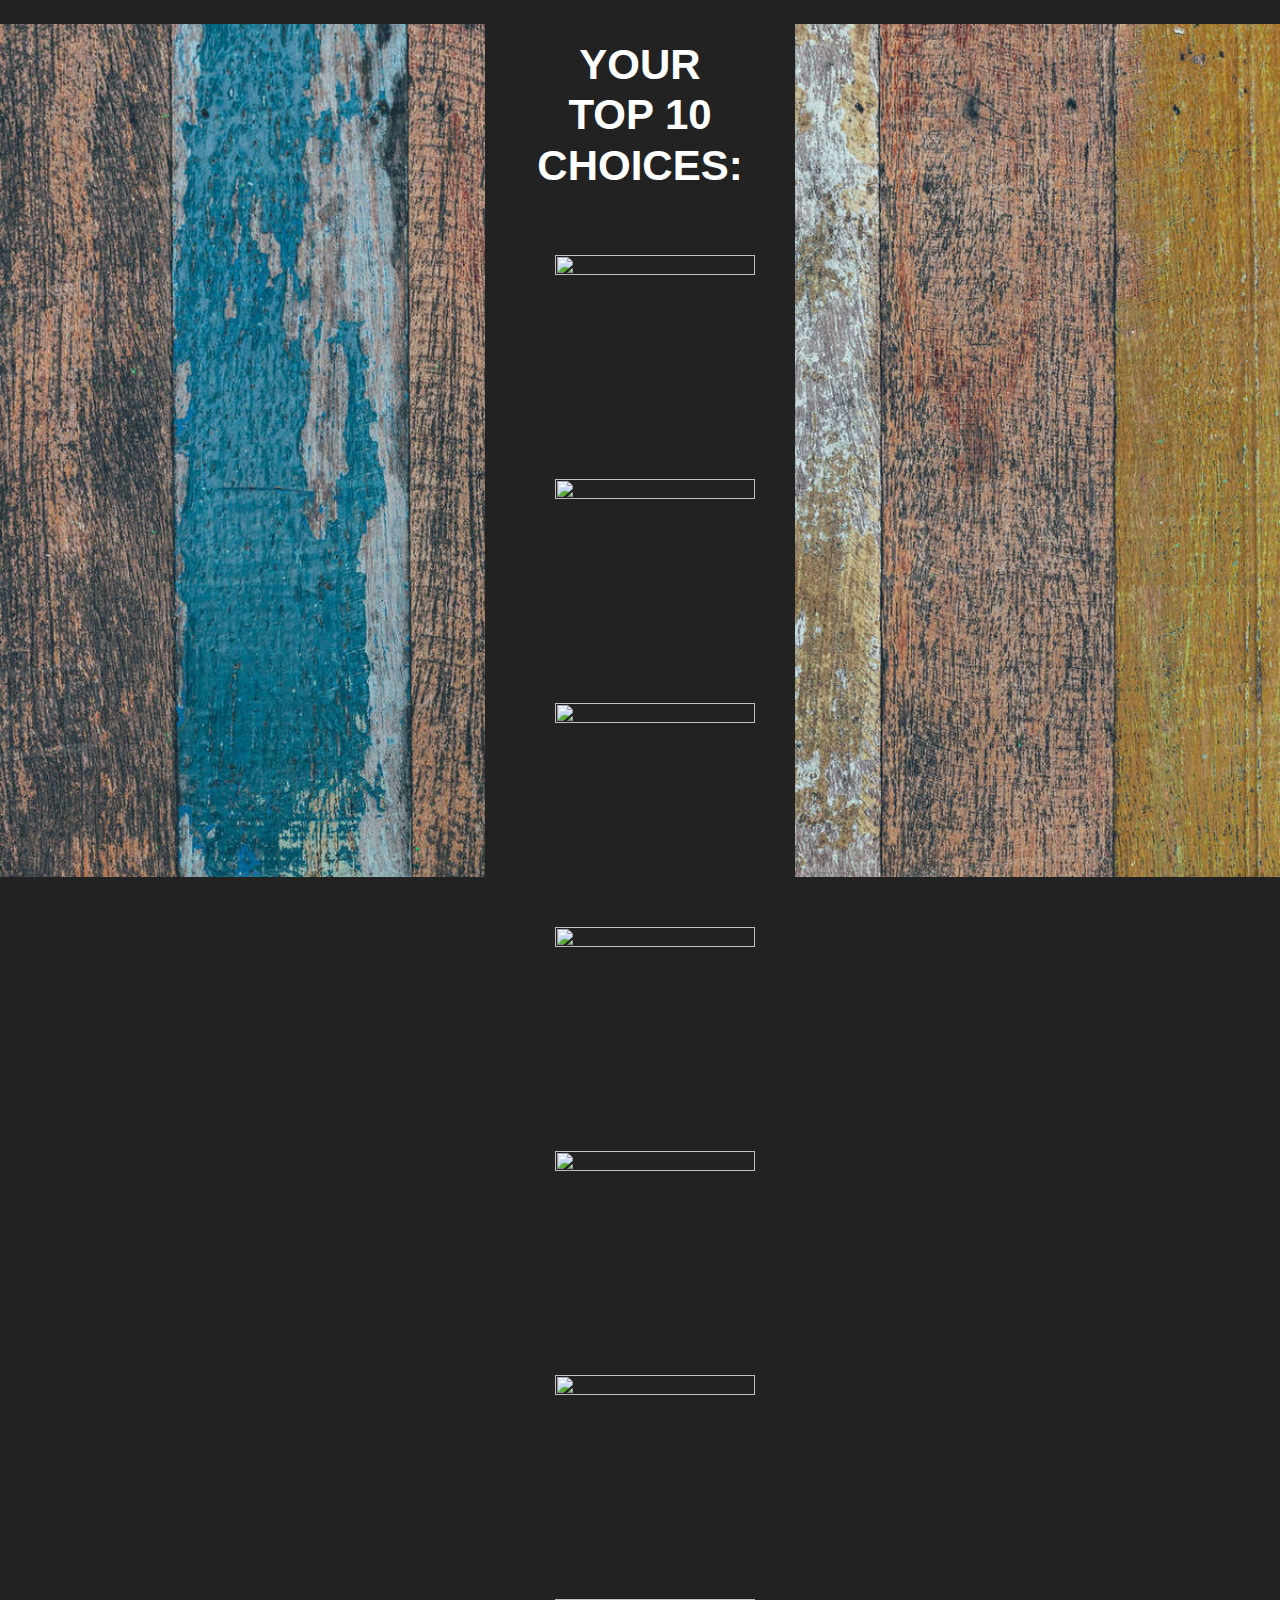
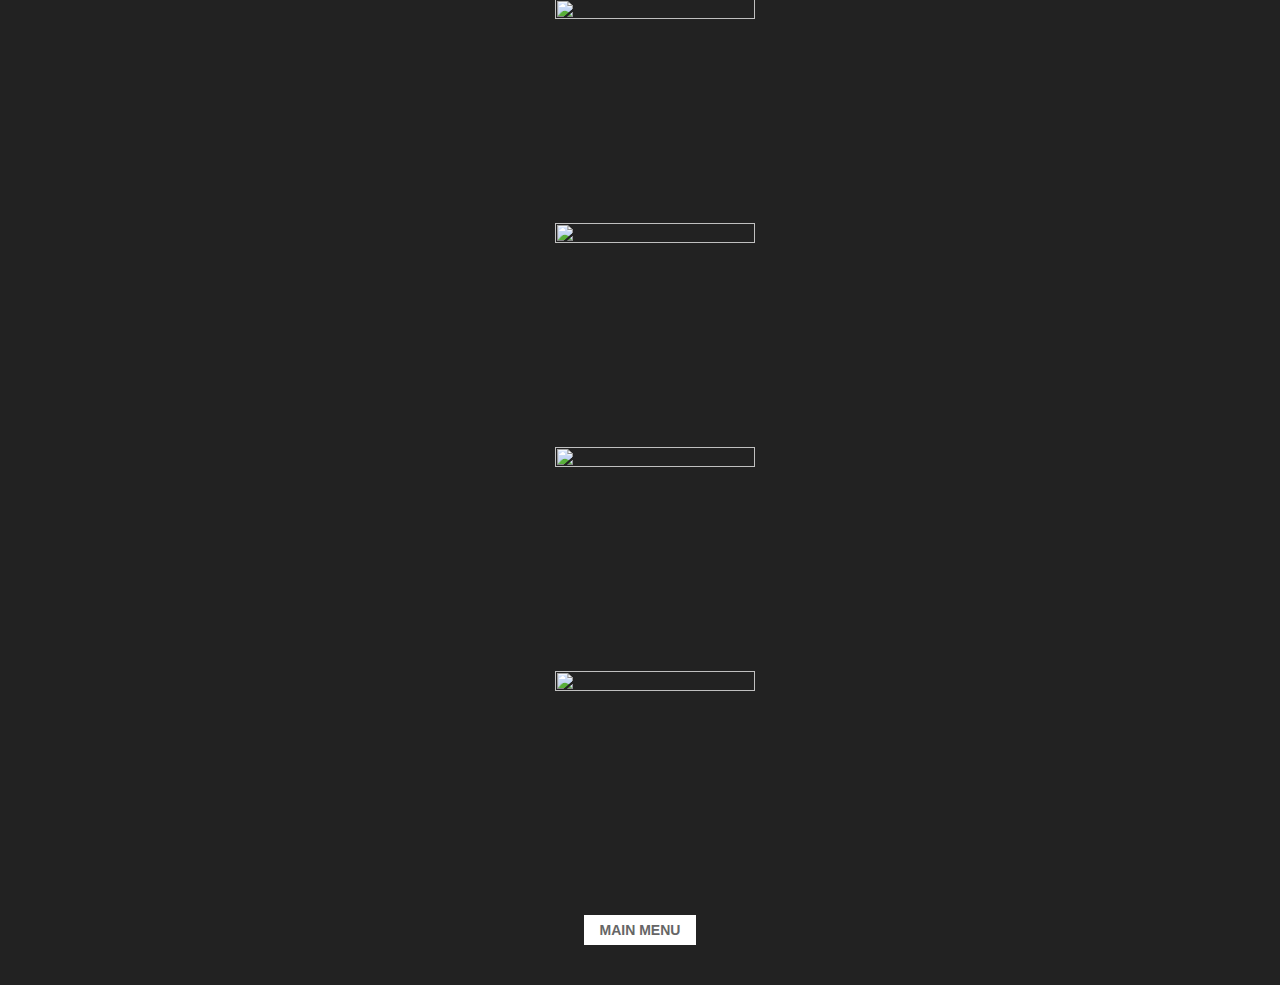
==== results1.html @ a5433c7b "images showing" ====
<!DOCTYPE html>
    <html lang="en">
    <head>
        <meta charset="UTF-8">
        <meta name="viewport" content="width=device-width, initial-scale=1.0">
        <meta http-equiv="X-UA-Compatible" content="ie=edge">
        <title>Choicemaker</title>
    <!-- added UIkit js -->
      <script src="uikit.js"></script>
    <!-- added UIkit -->
<link rel= "stylesheet" href="uikit.css">
    <!-- added my own internal stylesheet   -->
        <link rel= "stylesheet" href="Assets/CSS/style.css">
    </head>
    <body>  
        <div class="uk-flex uk-flex-center uk-background-contain uk-light uk-background-secondary uk-background-fixed" data-src="resultsBackground.jpg" uk-img>  
        <div class="uk-flex uk-flex-center uk-background-contain uk-light uk-background-secondary " data-src="resultsBackground.jpg" uk-img>  
            <div class="uk-background-secondary uk-padding uk-panel uk-text-bold uk-text-center">
              <p class="uk-h1"><b>YOUR <br>TOP 10<br> CHOICES:</b></p>

    <br><ol>
    <li><a href="https://b.zmtcdn.com/data"><img src="" data-src="0" class="image0" width="200px" height="200px"  ></li></a><br>
    <li><a href="https://b.zmtcdn.com/data"><img src="" data-src="1" class= "image1" width="200px" height="200px" ></li></a><br>
    <li><a href="https://b.zmtcdn.com/data"><img src="" data-src="2" class="image2" width="200px" height="200px" ></li></a><br>
    <li><a href="https://b.zmtcdn.com/data"><img src="" data-src="3" class="image3" width="200px" height="200px" ></li></a><br>
    <li><a href="https://b.zmtcdn.com/data"><img src="" data-src="4" class="image4" width="200px" height="200px" ></li></a><br>
    <li><a href="https://b.zmtcdn.com/data"><img src="" data-src="5" class="image5" width="200px" height="200px" ></li></a><br>
    <li><a href="https://b.zmtcdn.com/data"><img src="" data-src="6" class="image6" width="200px" height="200px" ></li></a><br>
    <li><a href="https://b.zmtcdn.com/data"><img src="" data-src="7" class="image7" width="200px" height="200px" ></li></a><br>
    <li><a href="https://b.zmtcdn.com/data"><img src="" data-src="8" class="image8" width="200px" height="200px" ></li></a><br>
    <li><a href="https://b.zmtcdn.com/data"><img src="" data-src="9" class="image9" width="200px" height="200px" ></li></a><br>
    </ol>

<a href="index.html"><button class="uk-button uk-button-primary uk-button-small">Main Menu
</button></a>
</div>
</div>
</div>
    <script src="uikit.js"></script>
    <script src="https://cdnjs.cloudflare.com/ajax/libs/moment.js/2.24.0/moment.min.js"></script>
	<!-- jQuery JS -->
	<script src="https://code.jquery.com/jquery.js"></script>
	<script src="https://cdnjs.cloudflare.com/ajax/libs/twitter-bootstrap/4.0.0/js/bootstrap.bundle.min.js"></script>
  <!-- Code to the JavaScript File -->
  <script type='text/javascript' src='config.js'></script>
	<script src="Assets/JS/food.js"></script>
	<script src="https://kit.fontawesome.com/2dd3ac296d.js" crossorigin="anonymous"></script>


</body>
</html>
---- Assets/CSS/style.css ----
body{
	background-color: green;
}

.title {
	text-align: center; 
	background-color: grey;
}

.city {
	background-color: white; 
}

.weather-content{
	background-color: red; 
}
.weather-info{
	background-color: white; 
	border-color: black; 
	border-radius: 6px;
}

li {

	list-style-type: none;
}

form {
	padding: 10px 0px 10px 0px;
}
/* Style the search field */
form.location-search input[type=text] {
  padding: 10px;
  font-size: 17px;
  border: 1px solid grey;
  float: left;
  width: 80%;
  background: #f1f1f1;
}

/* Style the submit button */
form.location-search button {
  float: left;
  width: 20%;
  padding: 10px;
  background: #2196F3;
  color: white;
  font-size: 17px;
  border: 1px solid grey;
  border-left: none; /* Prevent double borders */
  cursor: pointer;
}

form.location-search button:hover {
  background: #0b7dda;
}

/* Clear floats */
form.location-search::after {
  content: "";
  clear: both;
  display: table;
}
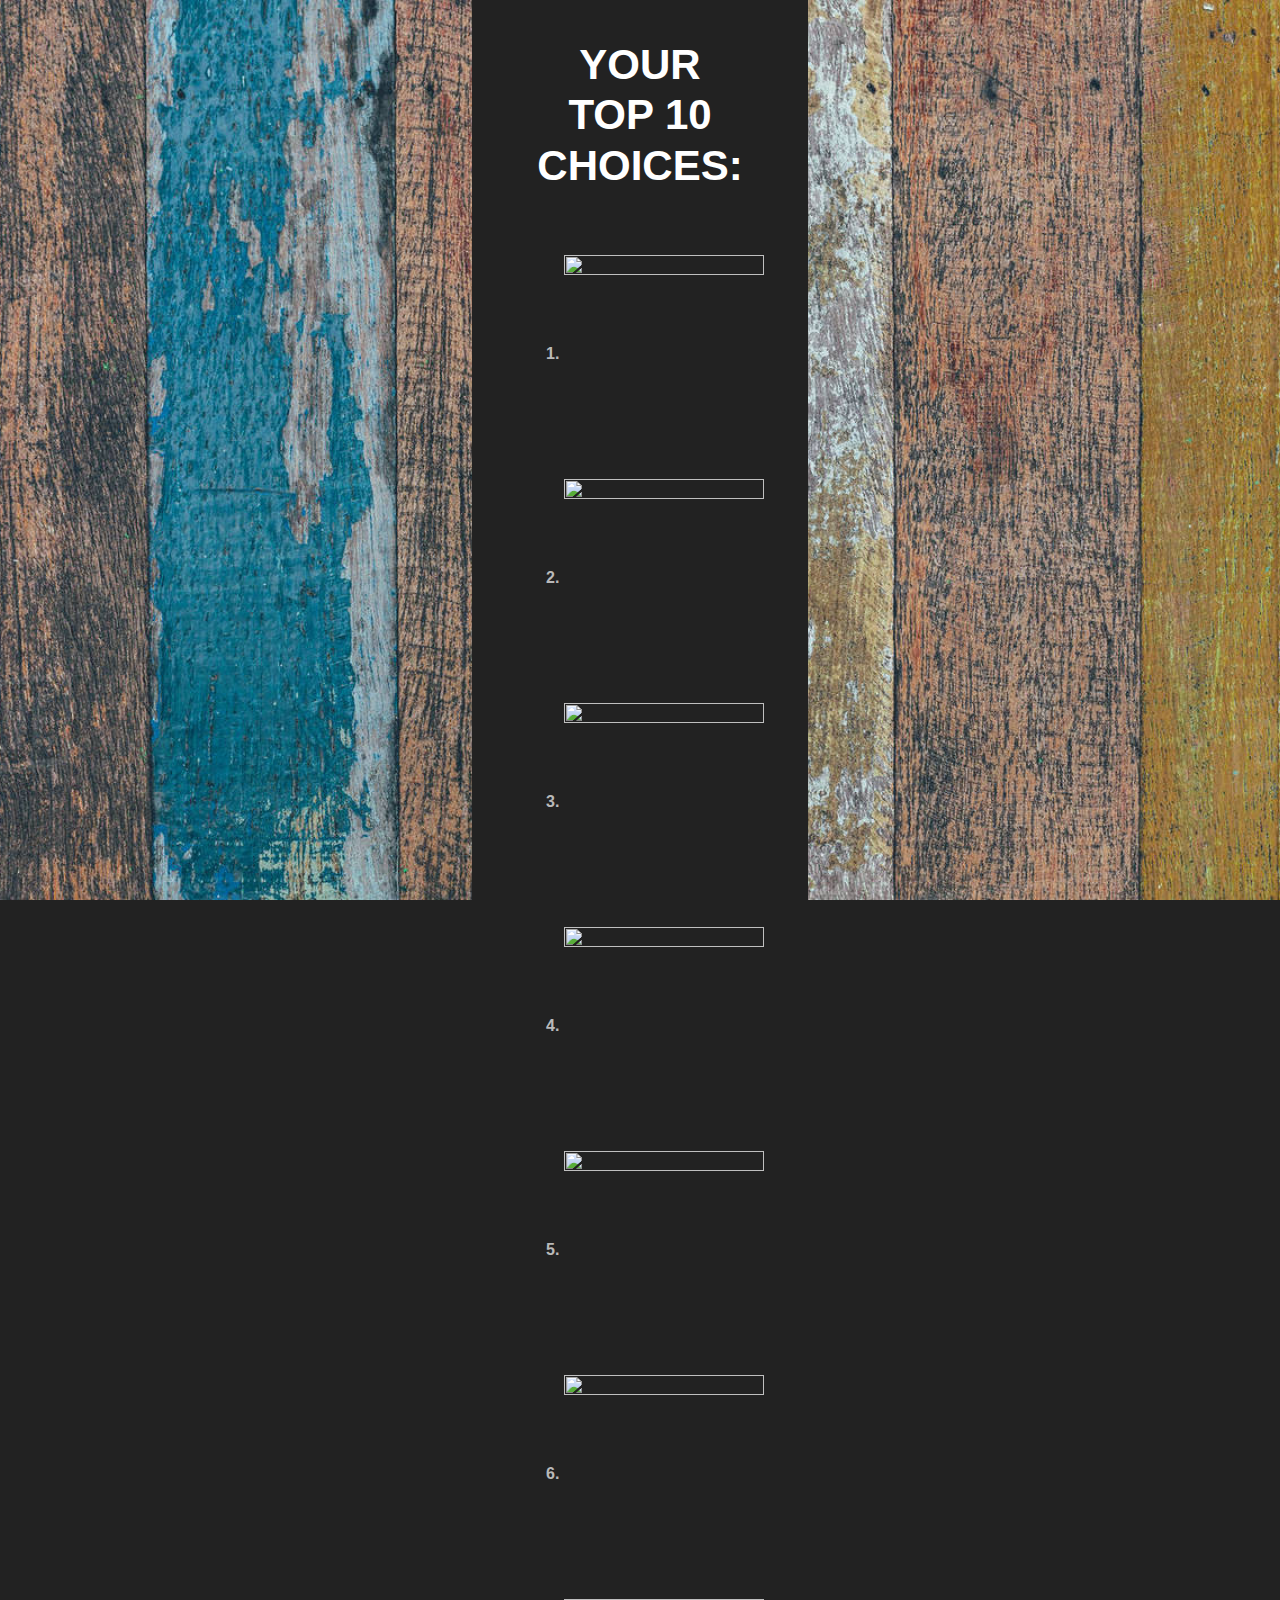
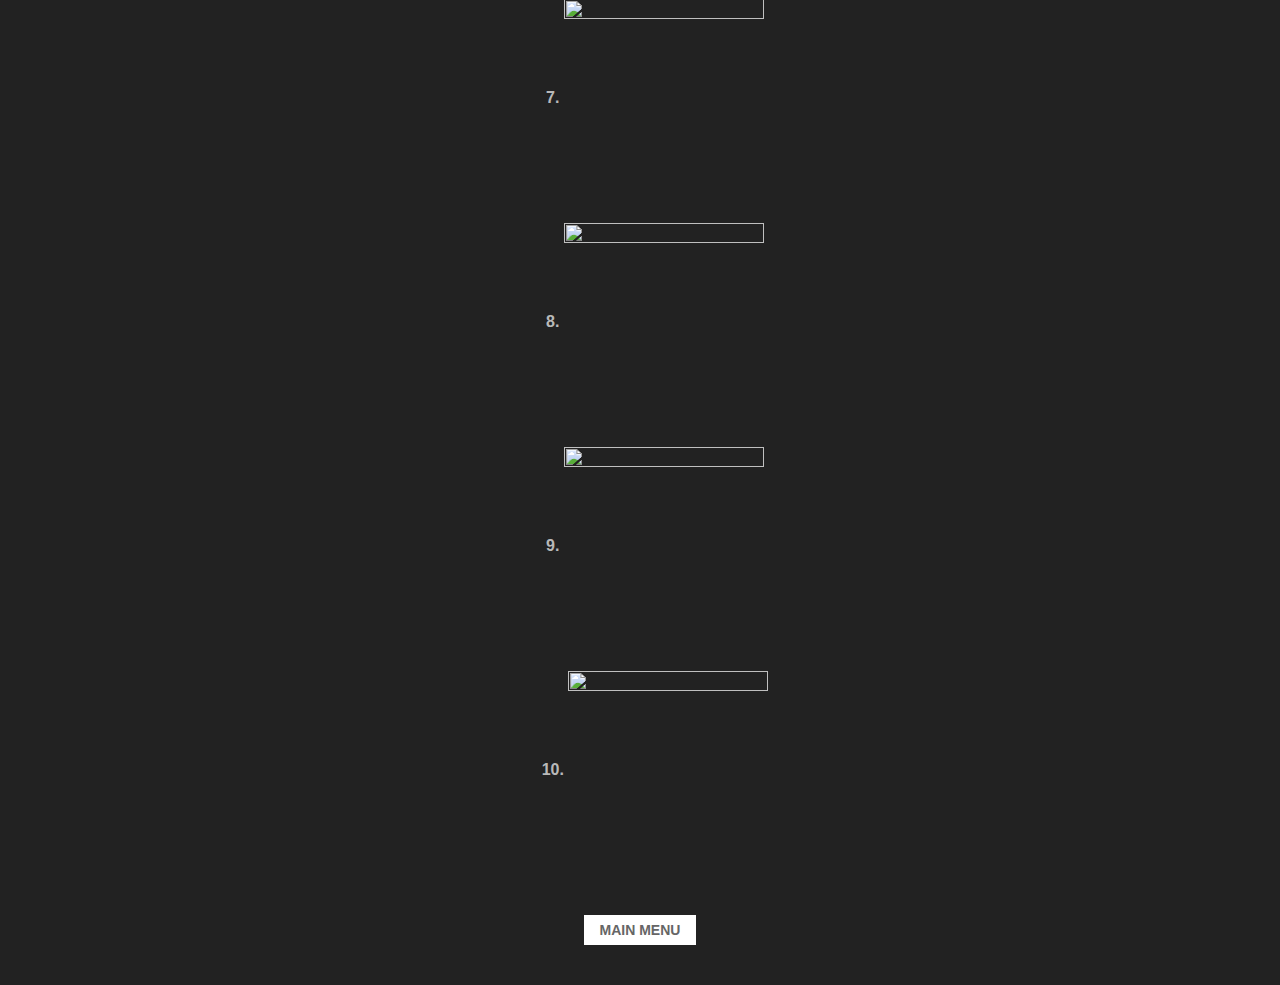
==== commit 496b9644: "deleted unneeded corn placeholder, etc" ====
--- a/results1.html
+++ b/results1.html
@@ -13,22 +13,22 @@
         <link rel= "stylesheet" href="Assets/CSS/style.css">
     </head>
     <body>  
-        <div class="uk-flex uk-flex-center uk-background-contain uk-light uk-background-secondary uk-background-fixed" data-src="resultsBackground.jpg" uk-img>  
-        <div class="uk-flex uk-flex-center uk-background-contain uk-light uk-background-secondary " data-src="resultsBackground.jpg" uk-img>  
+        <div class="uk-flex uk-flex-center uk-background-cover uk-light uk-background-secondary uk-background-fixed" data-src="resultsBackground.jpg" uk-img>  
+        <div class="uk-flex uk-flex-center uk-background-cover uk-light uk-background-secondary " data-src="resultsBackground.jpg" uk-img>  
             <div class="uk-background-secondary uk-padding uk-panel uk-text-bold uk-text-center">
               <p class="uk-h1"><b>YOUR <br>TOP 10<br> CHOICES:</b></p>
 
     <br><ol>
-    <li><a href="https://b.zmtcdn.com/data"><img src="" data-src="0" class="image0" width="200px" height="200px"  ></li></a><br>
-    <li><a href="https://b.zmtcdn.com/data"><img src="" data-src="1" class= "image1" width="200px" height="200px" ></li></a><br>
-    <li><a href="https://b.zmtcdn.com/data"><img src="" data-src="2" class="image2" width="200px" height="200px" ></li></a><br>
-    <li><a href="https://b.zmtcdn.com/data"><img src="" data-src="3" class="image3" width="200px" height="200px" ></li></a><br>
-    <li><a href="https://b.zmtcdn.com/data"><img src="" data-src="4" class="image4" width="200px" height="200px" ></li></a><br>
-    <li><a href="https://b.zmtcdn.com/data"><img src="" data-src="5" class="image5" width="200px" height="200px" ></li></a><br>
-    <li><a href="https://b.zmtcdn.com/data"><img src="" data-src="6" class="image6" width="200px" height="200px" ></li></a><br>
-    <li><a href="https://b.zmtcdn.com/data"><img src="" data-src="7" class="image7" width="200px" height="200px" ></li></a><br>
-    <li><a href="https://b.zmtcdn.com/data"><img src="" data-src="8" class="image8" width="200px" height="200px" ></li></a><br>
-    <li><a href="https://b.zmtcdn.com/data"><img src="" data-src="9" class="image9" width="200px" height="200px" ></li></a><br>
+    <li>1. <a href="https://b.zmtcdn.com/data"><img src="" data-src="0" class="image0" width="200px" height="200px"  ></li></a><br>
+    <li>2. <a href="https://b.zmtcdn.com/data"><img src="" data-src="1" class= "image1" width="200px" height="200px" ></li></a><br>
+    <li>3. <a href="https://b.zmtcdn.com/data"><img src="" data-src="2" class="image2" width="200px" height="200px" ></li></a><br>
+    <li>4. <a href="https://b.zmtcdn.com/data"><img src="" data-src="3" class="image3" width="200px" height="200px" ></li></a><br>
+    <li>5. <a href="https://b.zmtcdn.com/data"><img src="" data-src="4" class="image4" width="200px" height="200px" ></li></a><br>
+    <li>6. <a href="https://b.zmtcdn.com/data"><img src="" data-src="5" class="image5" width="200px" height="200px" ></li></a><br>
+    <li>7. <a href="https://b.zmtcdn.com/data"><img src="" data-src="6" class="image6" width="200px" height="200px" ></li></a><br>
+    <li>8. <a href="https://b.zmtcdn.com/data"><img src="" data-src="7" class="image7" width="200px" height="200px" ></li></a><br>
+    <li>9. <a href="https://b.zmtcdn.com/data"><img src="" data-src="8" class="image8" width="200px" height="200px" ></li></a><br>
+    <li>10. <a href="https://b.zmtcdn.com/data"><img src="" data-src="9" class="image9" width="200px" height="200px" ></li></a><br>
     </ol>
 
 <a href="index.html"><button class="uk-button uk-button-primary uk-button-small">Main Menu
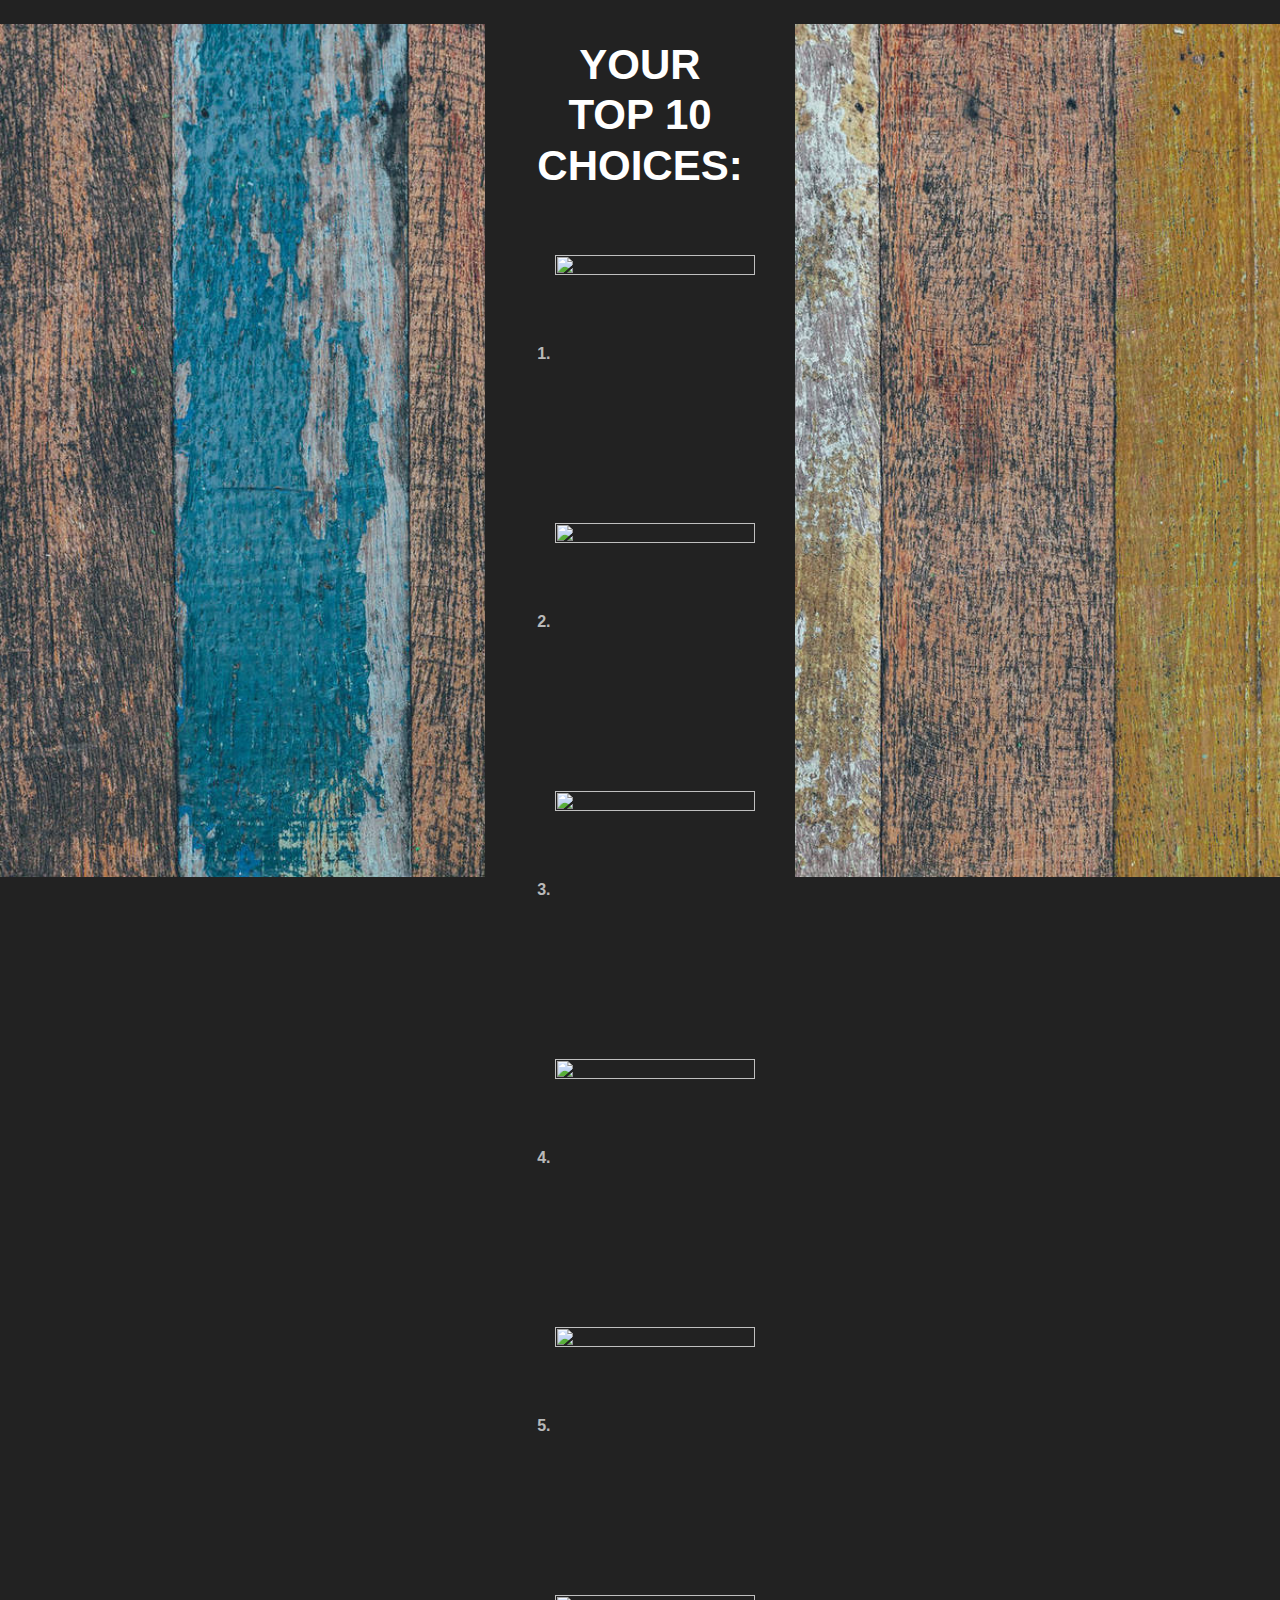
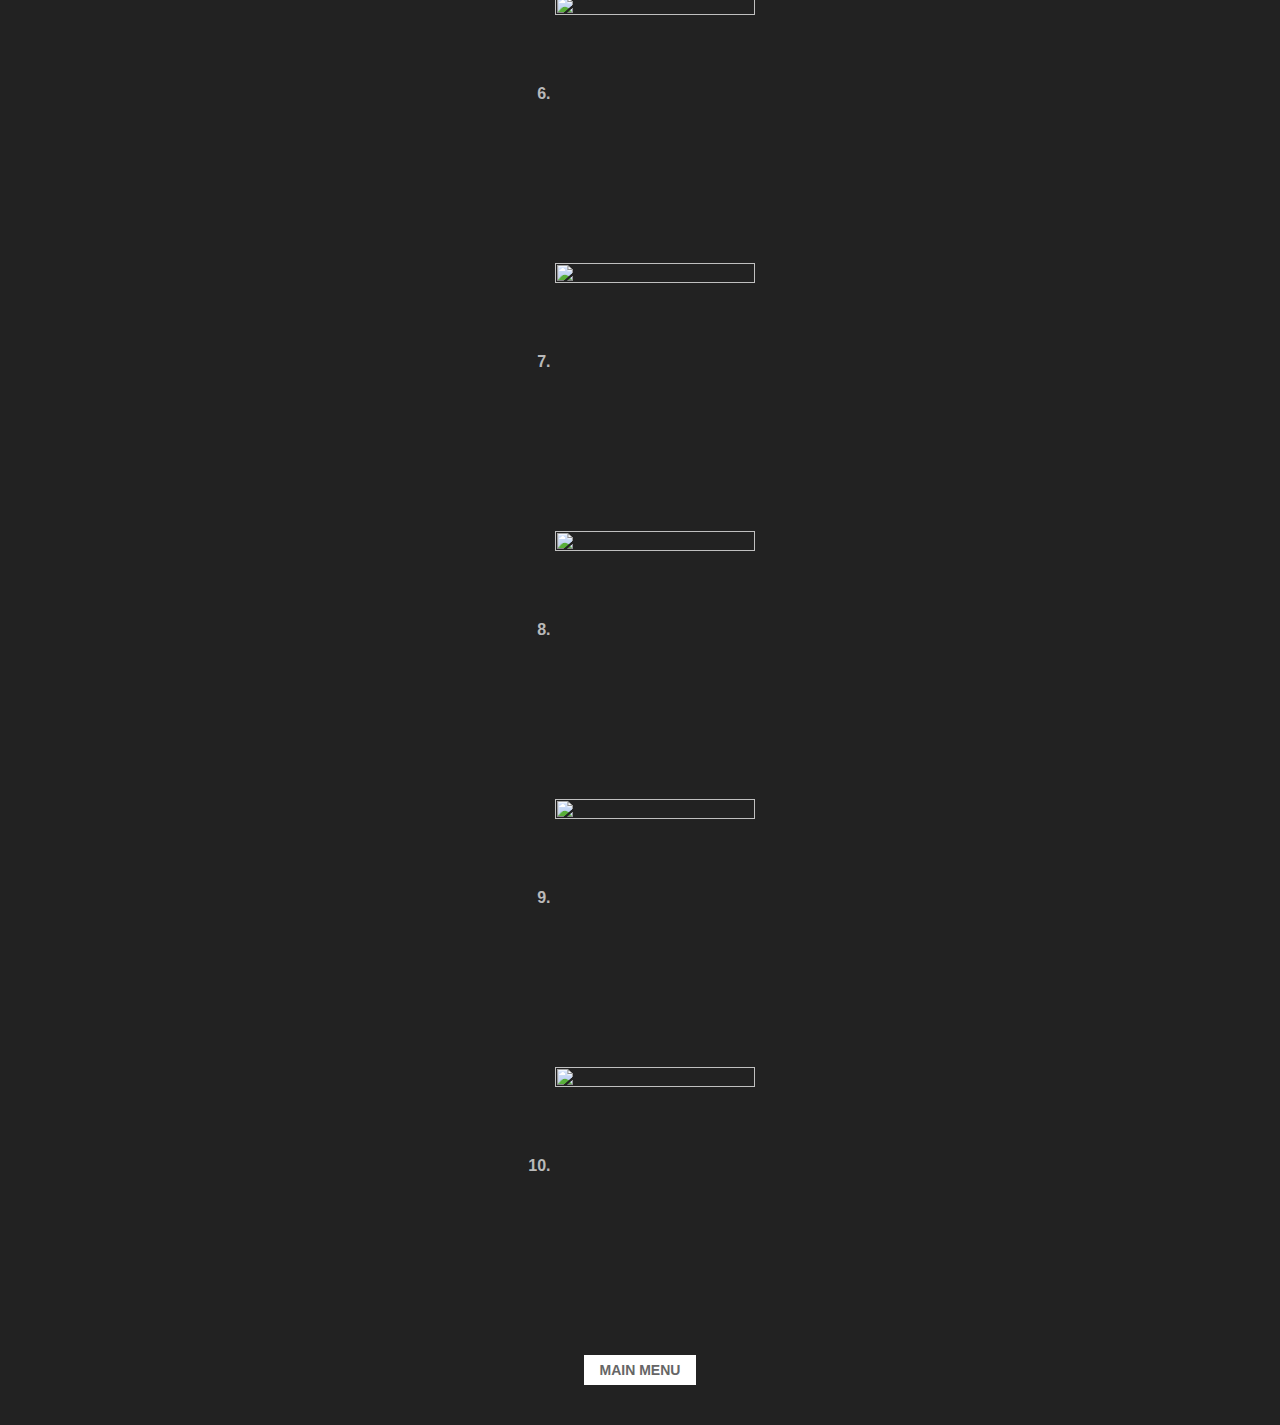
==== commit 05eab90a: "showing images and restaurant info" ====
--- a/results1.html
+++ b/results1.html
@@ -13,22 +13,52 @@
         <link rel= "stylesheet" href="Assets/CSS/style.css">
     </head>
     <body>  
-        <div class="uk-flex uk-flex-center uk-background-cover uk-light uk-background-secondary uk-background-fixed" data-src="resultsBackground.jpg" uk-img>  
-        <div class="uk-flex uk-flex-center uk-background-cover uk-light uk-background-secondary " data-src="resultsBackground.jpg" uk-img>  
+        <div class="uk-flex uk-flex-center uk-background-contain uk-light uk-background-secondary uk-background-fixed" data-src="resultsBackground.jpg" uk-img>  
+        <div class="uk-flex uk-flex-center uk-background-contain uk-light uk-background-secondary " data-src="resultsBackground.jpg" uk-img>  
             <div class="uk-background-secondary uk-padding uk-panel uk-text-bold uk-text-center">
               <p class="uk-h1"><b>YOUR <br>TOP 10<br> CHOICES:</b></p>
 
     <br><ol>
-    <li>1. <a href="https://b.zmtcdn.com/data"><img src="" data-src="0" class="image0" width="200px" height="200px"  ></li></a><br>
-    <li>2. <a href="https://b.zmtcdn.com/data"><img src="" data-src="1" class= "image1" width="200px" height="200px" ></li></a><br>
-    <li>3. <a href="https://b.zmtcdn.com/data"><img src="" data-src="2" class="image2" width="200px" height="200px" ></li></a><br>
-    <li>4. <a href="https://b.zmtcdn.com/data"><img src="" data-src="3" class="image3" width="200px" height="200px" ></li></a><br>
-    <li>5. <a href="https://b.zmtcdn.com/data"><img src="" data-src="4" class="image4" width="200px" height="200px" ></li></a><br>
-    <li>6. <a href="https://b.zmtcdn.com/data"><img src="" data-src="5" class="image5" width="200px" height="200px" ></li></a><br>
-    <li>7. <a href="https://b.zmtcdn.com/data"><img src="" data-src="6" class="image6" width="200px" height="200px" ></li></a><br>
-    <li>8. <a href="https://b.zmtcdn.com/data"><img src="" data-src="7" class="image7" width="200px" height="200px" ></li></a><br>
-    <li>9. <a href="https://b.zmtcdn.com/data"><img src="" data-src="8" class="image8" width="200px" height="200px" ></li></a><br>
-    <li>10. <a href="https://b.zmtcdn.com/data"><img src="" data-src="9" class="image9" width="200px" height="200px" ></li></a><br>
+    <li><a href="https://b.zmtcdn.com/data"><img src="" data-src="0" class="image0" width="200px" height="200px"  ></li></a><br>
+        <p class= "name0"></p>
+        <p class= "phone0"></p>
+        <p class= "address0"></p><br>
+    <li><a href="https://b.zmtcdn.com/data"><img src="" data-src="1" class= "image1" width="200px" height="200px" ></li></a><br>
+    <p class= "name1"></p>
+    <p class= "phone1"></p>
+    <p class= "address1"></p><br>
+    <li><a href="https://b.zmtcdn.com/data"><img src="" data-src="2" class="image2" width="200px" height="200px" ></li></a><br>
+    <p class= "name2"></p>
+    <p class= "phone2"></p>
+    <p class= "address2"></p><br>
+    <li><a href="https://b.zmtcdn.com/data"><img src="" data-src="3" class="image3" width="200px" height="200px" ></li></a><br>
+    <p class= "name3"></p>
+    <p class= "phone3"></p>
+    <p class= "address3"></p><br>
+    <li><a href="https://b.zmtcdn.com/data"><img src="" data-src="4" class="image4" width="200px" height="200px" ></li></a><br>
+    <p class= "name4"></p>
+    <p class= "phone4"></p>
+    <p class= "address4"></p><br>
+    <li><a href="https://b.zmtcdn.com/data"><img src="" data-src="5" class="image5" width="200px" height="200px" ></li></a><br>
+    <p class= "name5"></p>
+    <p class= "phone5"></p>
+    <p class= "address5"></p><br>
+    <li><a href="https://b.zmtcdn.com/data"><img src="" data-src="6" class="image6" width="200px" height="200px" ></li></a><br>
+    <p class= "name6"></p>
+    <p class= "phone6"></p>
+    <p class= "address6"></p><br>
+    <li><a href="https://b.zmtcdn.com/data"><img src="" data-src="7" class="image7" width="200px" height="200px" ></li></a><br>
+    <p class= "name7"></p>
+    <p class= "phone7"></p>
+    <p class= "address7"></p><br>
+    <li><a href="https://b.zmtcdn.com/data"><img src="" data-src="8" class="image8" width="200px" height="200px" ></li></a><br>
+    <p class= "name8"></p>
+    <p class= "phone8"></p>
+    <p class= "address8"></p><br>
+    <li><a href="https://b.zmtcdn.com/data"><img src="" data-src="9" class="image9" width="200px" height="200px" ></li></a><br>
+    <p class= "name9"></p>
+    <p class= "phone9"></p>
+    <p class= "address9"></p><br>
     </ol>
 
 <a href="index.html"><button class="uk-button uk-button-primary uk-button-small">Main Menu
--- a/Assets/CSS/style.css
+++ b/Assets/CSS/style.css
@@ -1,63 +1,18 @@
-body{
-	background-color: green;
+.greeting {
+  width: 100%;
+  height: 100%;
 }
 
-.title {
-	text-align: center; 
-	background-color: grey;
+.greeting p {
+  text-align: center;
+  vertical-align: middle;
+  line-height: 100vh; 
+  font-size: 50px;
+  }
+
+
+img:hover {
+  background-color: yellow;
 }
 
-.city {
-	background-color: white; 
-}
-
-.weather-content{
-	background-color: red; 
-}
-.weather-info{
-	background-color: white; 
-	border-color: black; 
-	border-radius: 6px;
-}
-
-li {
-
-	list-style-type: none;
-}
-
-form {
-	padding: 10px 0px 10px 0px;
-}
-/* Style the search field */
-form.location-search input[type=text] {
-  padding: 10px;
-  font-size: 17px;
-  border: 1px solid grey;
-  float: left;
-  width: 80%;
-  background: #f1f1f1;
-}
-
-/* Style the submit button */
-form.location-search button {
-  float: left;
-  width: 20%;
-  padding: 10px;
-  background: #2196F3;
-  color: white;
-  font-size: 17px;
-  border: 1px solid grey;
-  border-left: none; /* Prevent double borders */
-  cursor: pointer;
-}
-
-form.location-search button:hover {
-  background: #0b7dda;
-}
-
-/* Clear floats */
-form.location-search::after {
-  content: "";
-  clear: both;
-  display: table;
-}
+  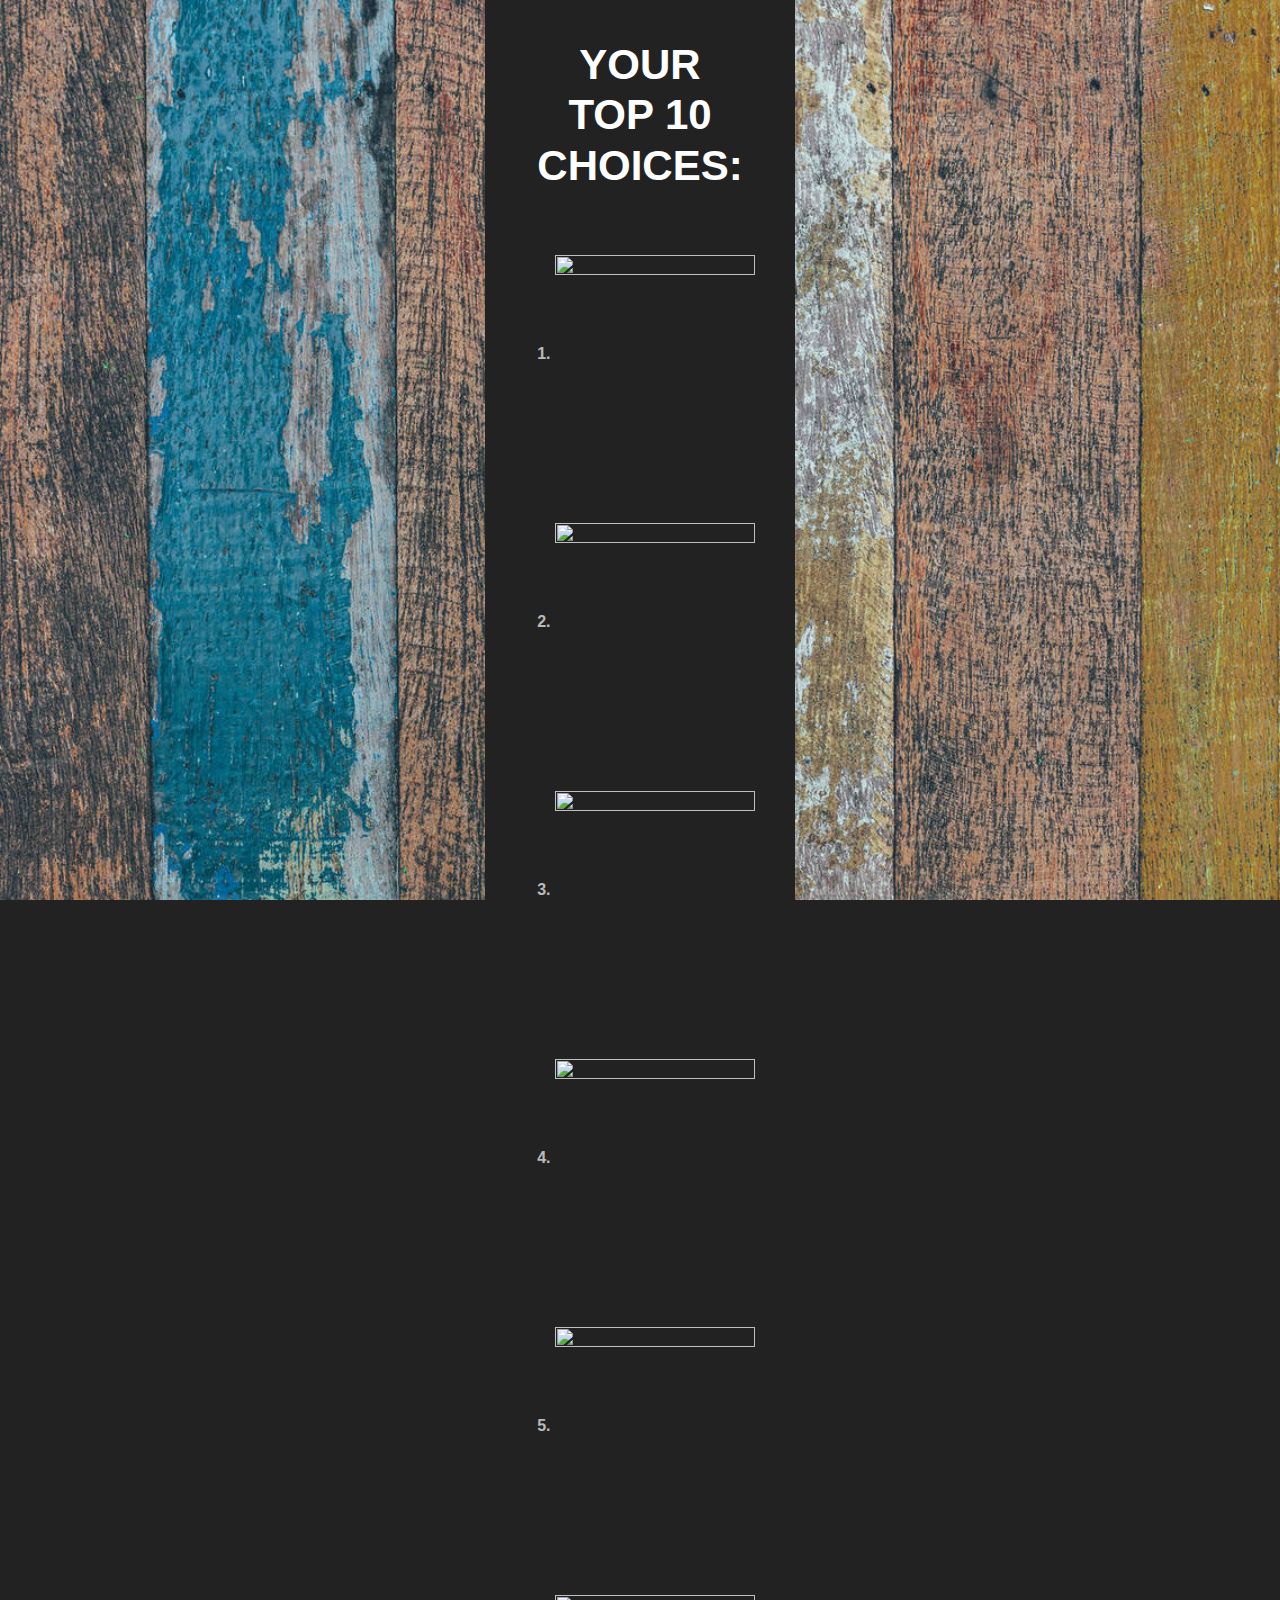
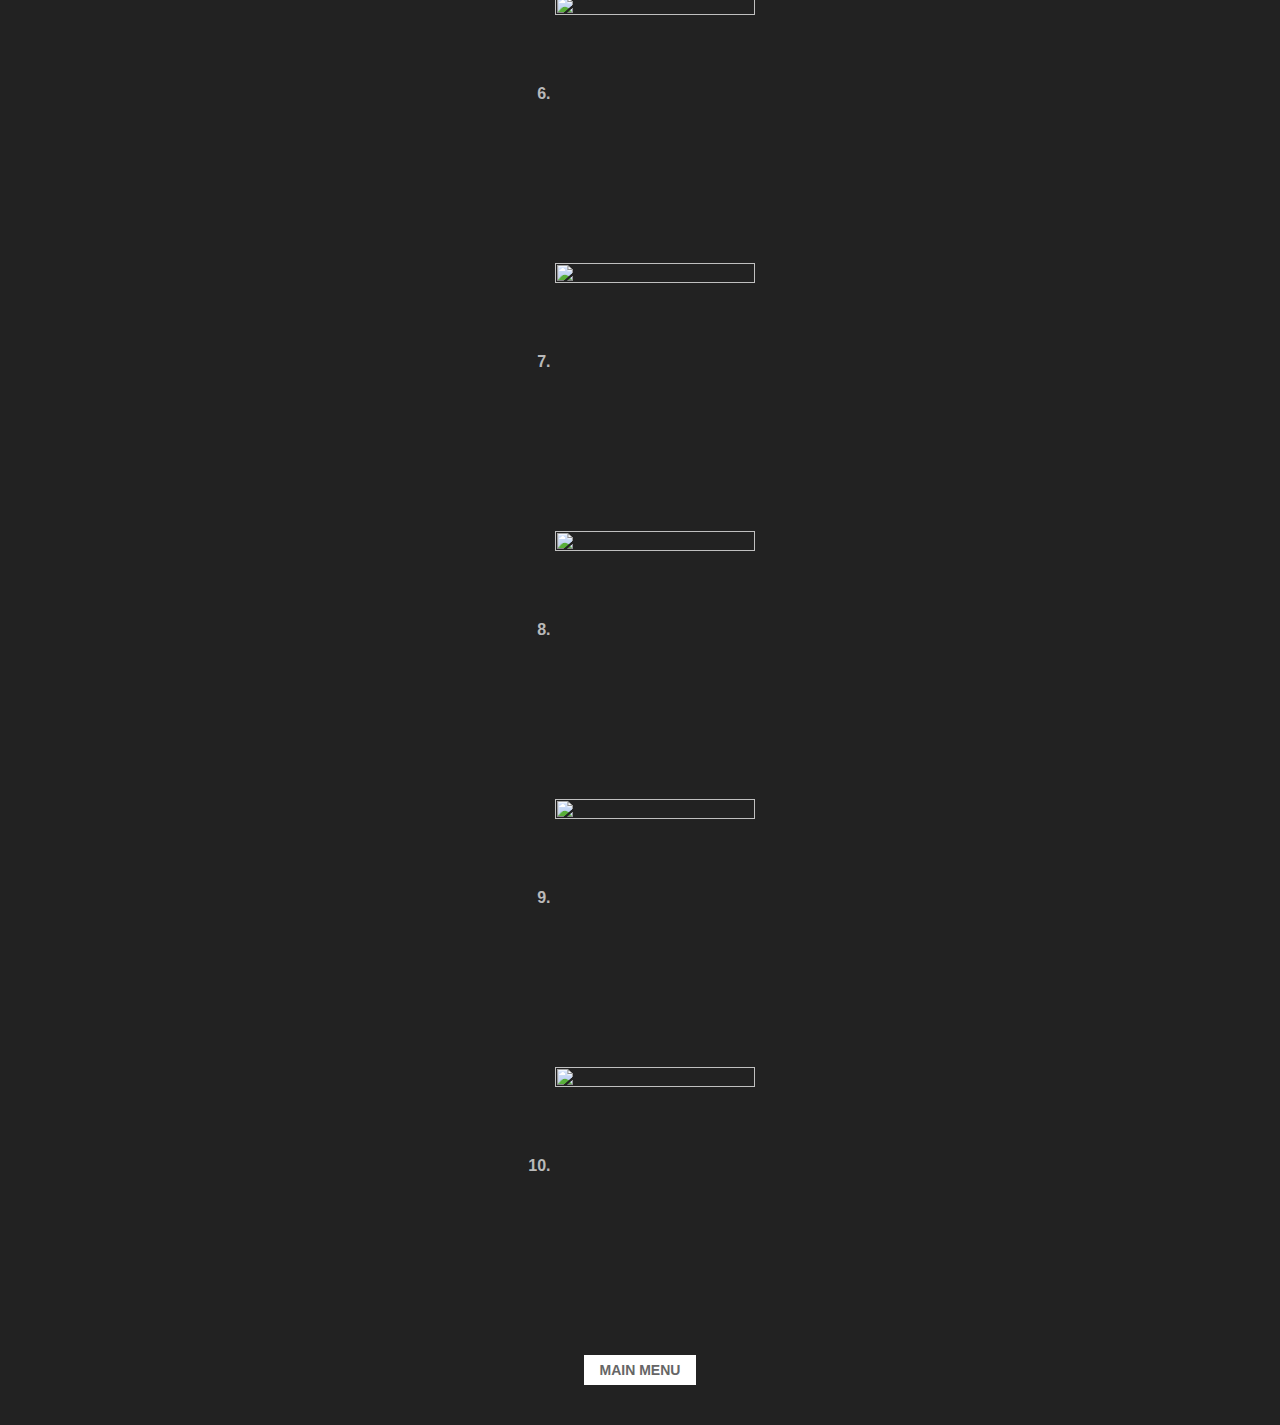
==== commit f56b7db4: "showing photos and restaurant info" ====
--- a/results1.html
+++ b/results1.html
@@ -13,8 +13,8 @@
         <link rel= "stylesheet" href="Assets/CSS/style.css">
     </head>
     <body>  
-        <div class="uk-flex uk-flex-center uk-background-contain uk-light uk-background-secondary uk-background-fixed" data-src="resultsBackground.jpg" uk-img>  
-        <div class="uk-flex uk-flex-center uk-background-contain uk-light uk-background-secondary " data-src="resultsBackground.jpg" uk-img>  
+        <div class="uk-flex uk-flex-center uk-background-cover uk-light uk-background-secondary uk-background-fixed" data-src="resultsBackground.jpg" uk-img>  
+        <div class="uk-flex uk-flex-center uk-background-cover uk-light uk-background-secondary " data-src="resultsBackground.jpg" uk-img>  
             <div class="uk-background-secondary uk-padding uk-panel uk-text-bold uk-text-center">
               <p class="uk-h1"><b>YOUR <br>TOP 10<br> CHOICES:</b></p>
 
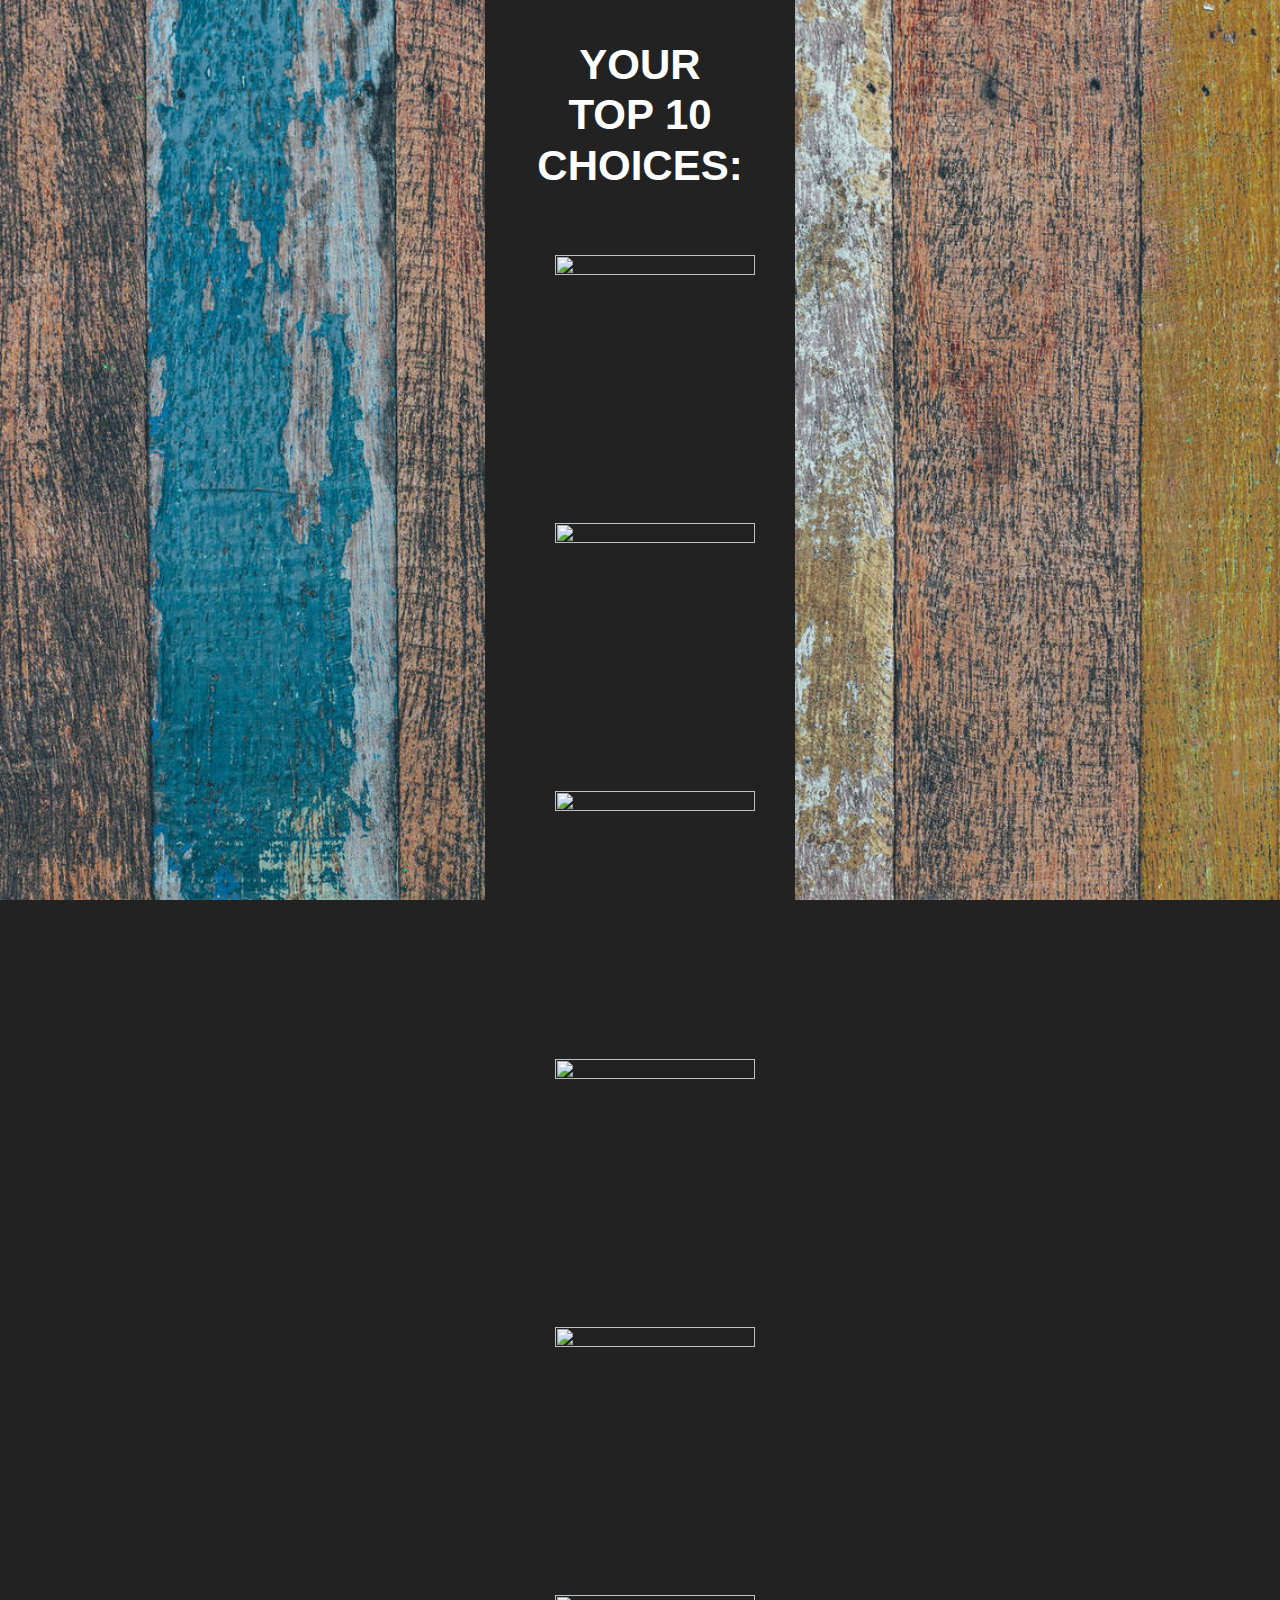
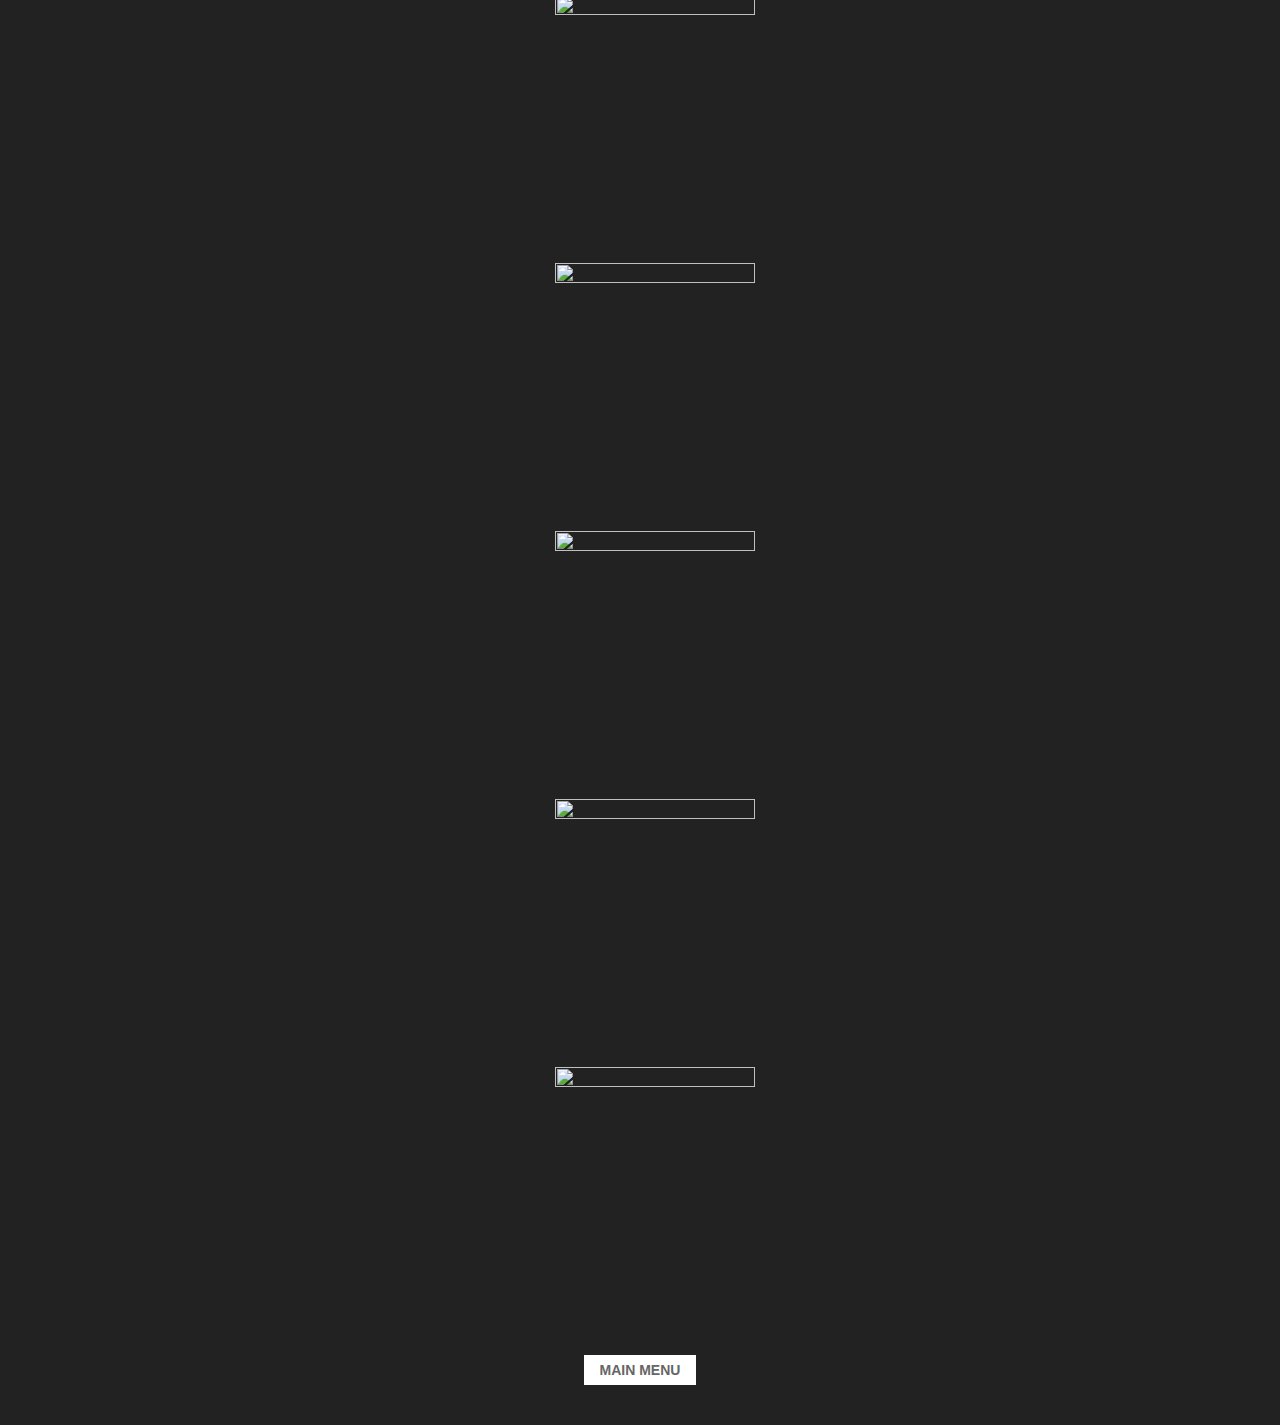
==== commit 64eab87e: "put everything together, updated readme" ====
--- a/results1.html
+++ b/results1.html
@@ -6,9 +6,9 @@
         <meta http-equiv="X-UA-Compatible" content="ie=edge">
         <title>Choicemaker</title>
     <!-- added UIkit js -->
-      <script src="uikit.js"></script>
+      <script src="Assets/JS/uikit.js"></script>
     <!-- added UIkit -->
-<link rel= "stylesheet" href="uikit.css">
+<link rel= "stylesheet" href="Assets/CSS/uikit.css">
     <!-- added my own internal stylesheet   -->
         <link rel= "stylesheet" href="Assets/CSS/style.css">
     </head>
@@ -66,13 +66,13 @@
 </div>
 </div>
 </div>
-    <script src="uikit.js"></script>
+    <script src="Assets/JS/uikit.js"></script>
     <script src="https://cdnjs.cloudflare.com/ajax/libs/moment.js/2.24.0/moment.min.js"></script>
 	<!-- jQuery JS -->
 	<script src="https://code.jquery.com/jquery.js"></script>
 	<script src="https://cdnjs.cloudflare.com/ajax/libs/twitter-bootstrap/4.0.0/js/bootstrap.bundle.min.js"></script>
   <!-- Code to the JavaScript File -->
-  <script type='text/javascript' src='config.js'></script>
+  <script type='text/javascript' src='Assets/JS/config.js'></script>
 	<script src="Assets/JS/food.js"></script>
 	<script src="https://kit.fontawesome.com/2dd3ac296d.js" crossorigin="anonymous"></script>
 
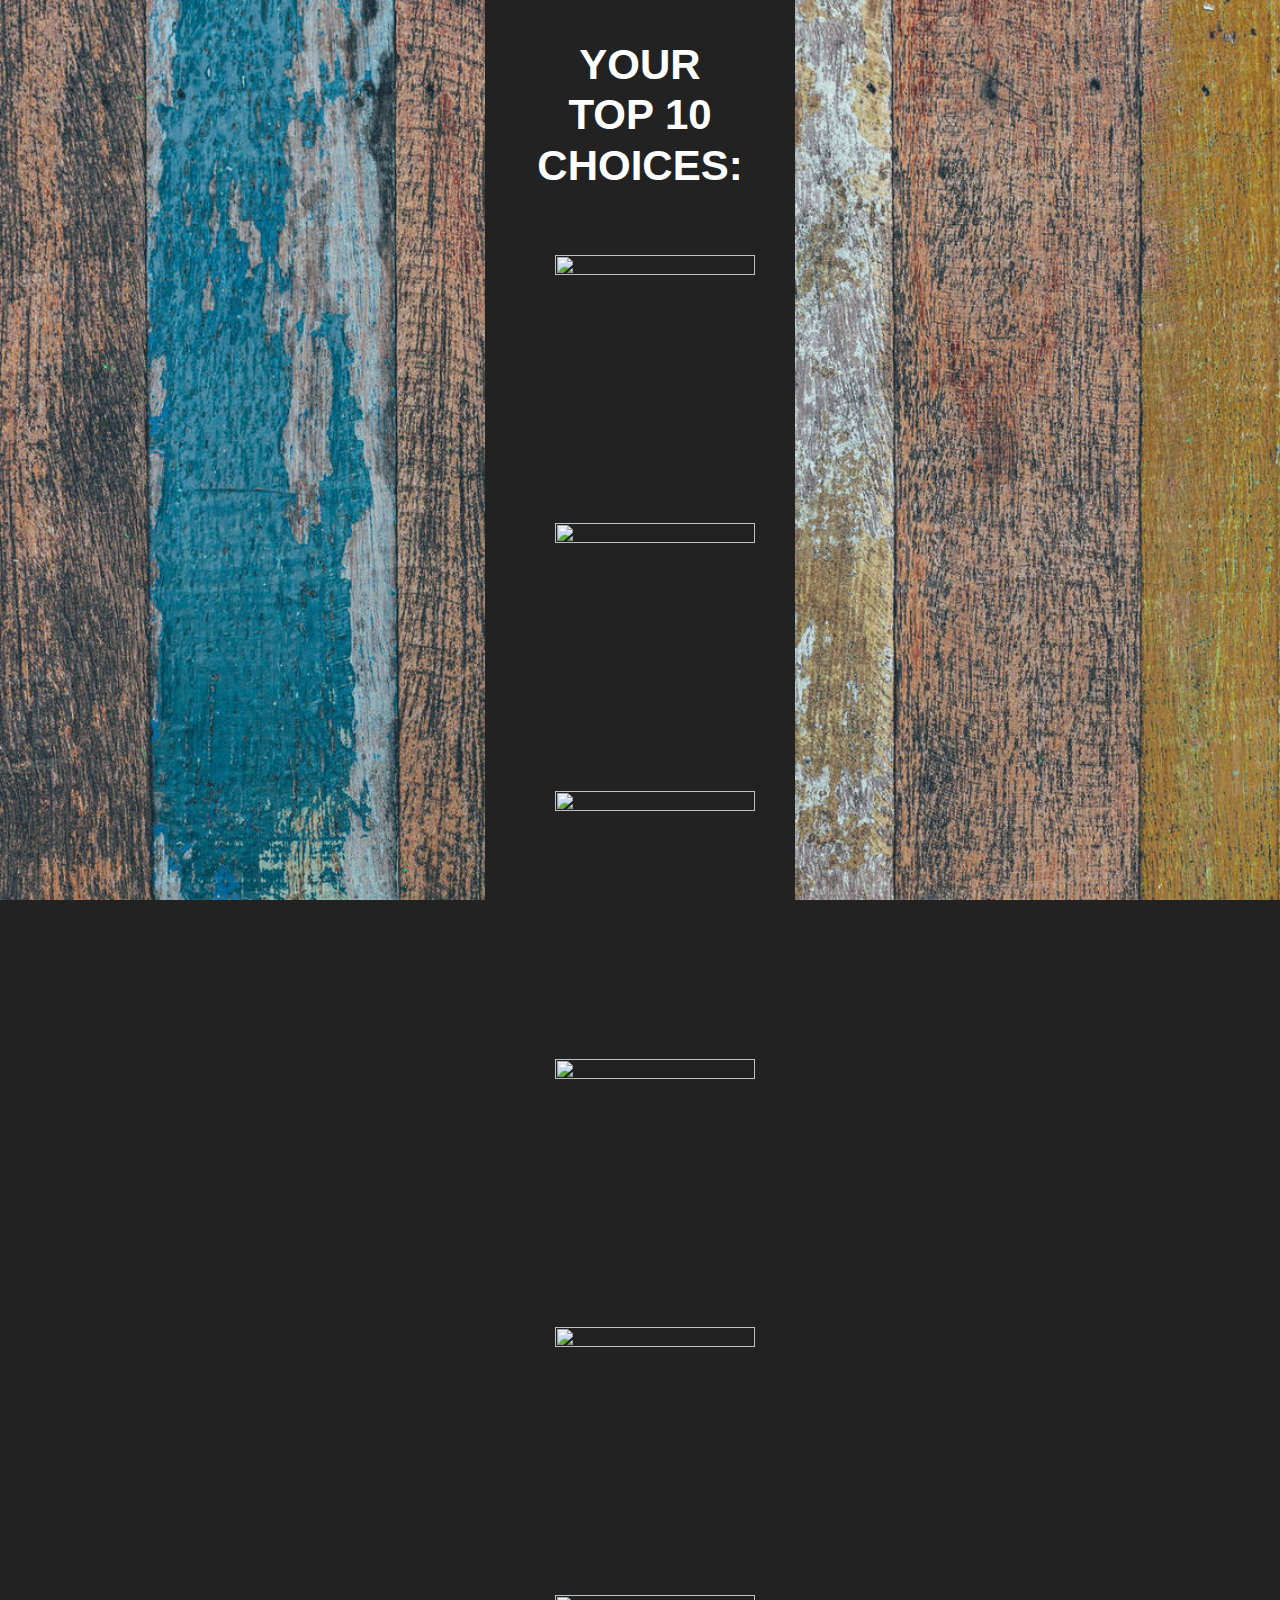
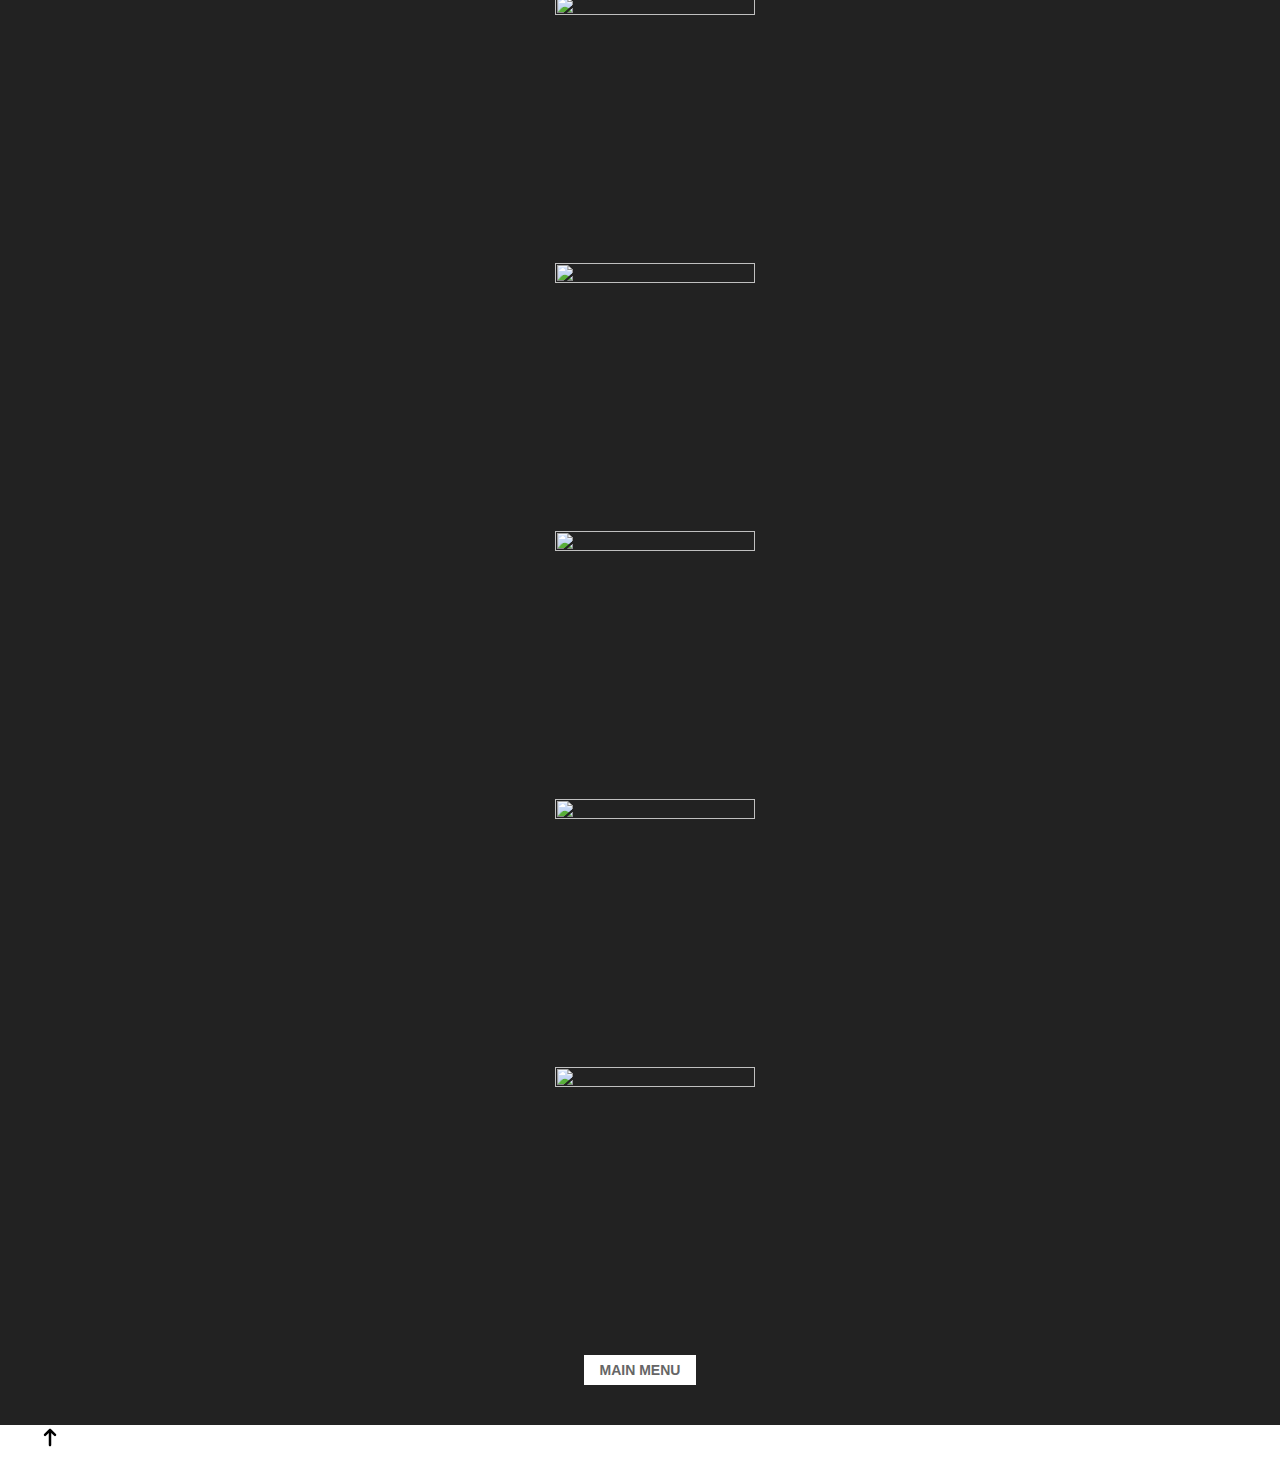
==== commit 6ec4c17f: "elevator" ====
--- a/results1.html
+++ b/results1.html
@@ -5,16 +5,17 @@
         <meta name="viewport" content="width=device-width, initial-scale=1.0">
         <meta http-equiv="X-UA-Compatible" content="ie=edge">
         <title>Choicemaker</title>
-    <!-- added UIkit js -->
+    <!-- added UIkit jscript -->
       <script src="Assets/JS/uikit.js"></script>
+            <script src='Assets/JS/elevator.js'></script>
     <!-- added UIkit -->
 <link rel= "stylesheet" href="Assets/CSS/uikit.css">
     <!-- added my own internal stylesheet   -->
         <link rel= "stylesheet" href="Assets/CSS/style.css">
     </head>
     <body>  
-        <div class="uk-flex uk-flex-center uk-background-cover uk-light uk-background-secondary uk-background-fixed" data-src="resultsBackground.jpg" uk-img>  
-        <div class="uk-flex uk-flex-center uk-background-cover uk-light uk-background-secondary " data-src="resultsBackground.jpg" uk-img>  
+        <div class="uk-flex uk-flex-center uk-background-cover uk-light uk-background-secondary uk-background-fixed" data-src="Assets/Images/resultsBackground.jpg" uk-img>  
+        <div class="uk-flex uk-flex-center uk-background-cover uk-light uk-background-secondary " data-src="Assets/Images/resultsBackground.jpg" uk-img>  
             <div class="uk-background-secondary uk-padding uk-panel uk-text-bold uk-text-center">
               <p class="uk-h1"><b>YOUR <br>TOP 10<br> CHOICES:</b></p>
 
@@ -66,6 +67,33 @@
 </div>
 </div>
 </div>
+
+       
+            
+                <div class="elevator" style="background-color: white;">
+                    <svg class="sweet-svg" xmlns="http://www.w3.org/2000/svg" xmlns:xlink="http://www.w3.org/1999/xlink" version="1.1" x="0px" y="0px" viewBox="0 0 100 100" enable-background="new 0 0 100 100" xml:space="preserve" height="50px" width="100px">
+                     
+                        <path d="M50,42.5c1.4,0,2.5-1.1,2.5-2.5V16l5.7,5.7c0.5,0.5,1.1,0.7,1.8,0.7s1.3-0.2,1.8-0.7c1-1,1-2.6,0-3.5l-10-10  c-1-1-2.6-1-3.5,0l-10,10c-1,1-1,2.6,0,3.5c1,1,2.6,1,3.5,0l5.7-5.7v24C47.5,41.4,48.6,42.5,50,42.5z"/>
+                    </svg>
+
+                </div>
+        
+      
+
+
+
+        <script>
+
+            // Simple elevator usage.
+            var elementButton = document.querySelector('.elevator');
+            var elevator = new Elevator({
+                element: elementButton,
+                mainAudio: 'Assets/music/elevator.mp3', // Music from http://www.bensound.com/
+                endAudio:  'Assets/music/ding.mp3'
+            });
+
+        </script>
+
     <script src="Assets/JS/uikit.js"></script>
     <script src="https://cdnjs.cloudflare.com/ajax/libs/moment.js/2.24.0/moment.min.js"></script>
 	<!-- jQuery JS -->
